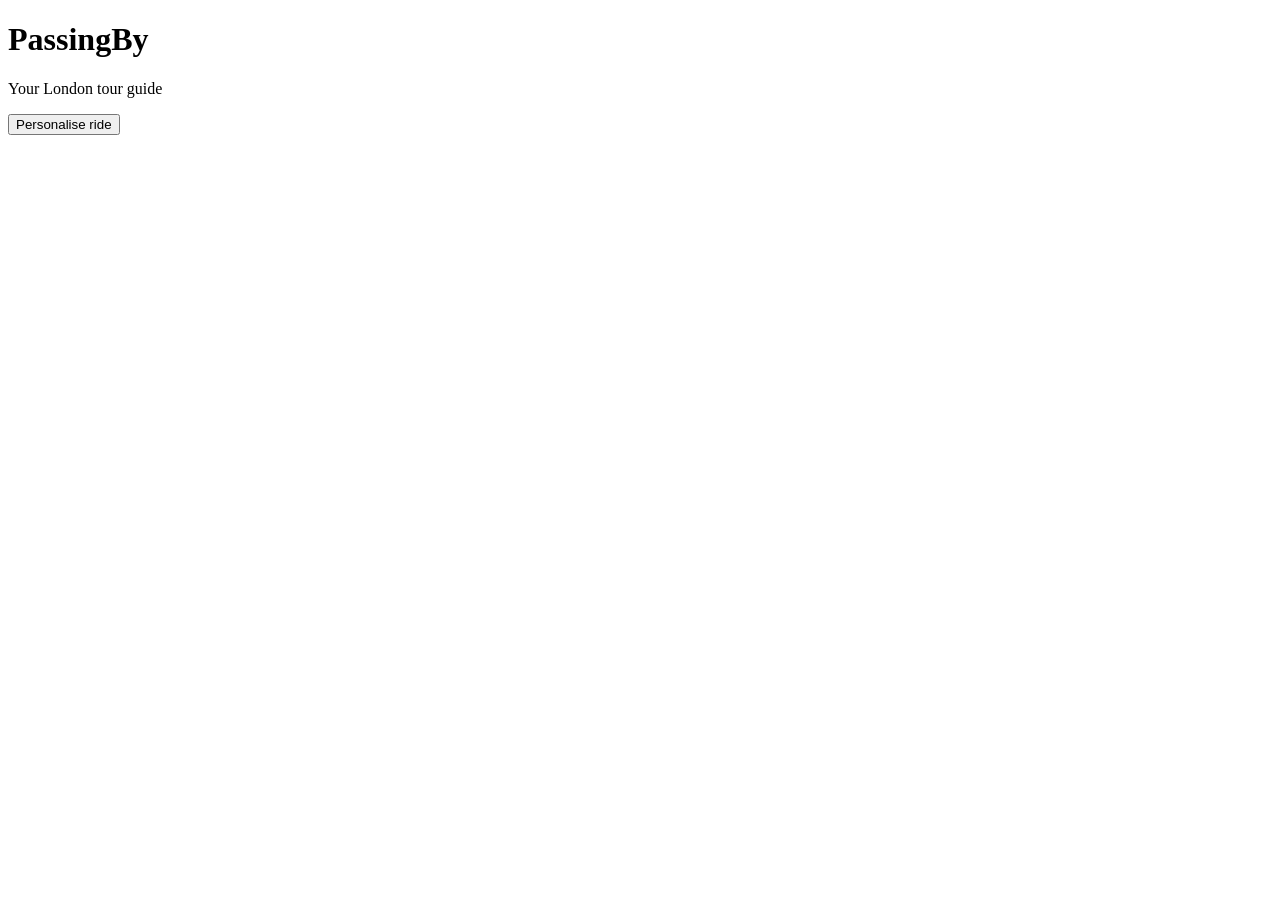
==== App/Web_App/templates/mobile/index.html @ d5410555 "Replace old prototype with new mobile Web App - Remove old desktop interface (templates/index.html, " ====
<!DOCTYPE html>
<html lang="en">

<head>
    <meta charset="UTF-8">
    <meta name="viewport" content="width=device-width, initial-scale=1.0, maximum-scale=1.0, user-scalable=no">
    <meta name="apple-mobile-web-app-capable" content="yes">
    <meta name="apple-mobile-web-app-status-bar-style" content="black-translucent">
    <meta name="theme-color" content="#1a1a1a">
    <title>Alfie Tour Guide</title>
    <link rel="stylesheet" href="/static/mobile/css/style.css?v=7">
</head>

<body>
    <div class="screen landing-screen">
        <!-- Map Preview Background -->
        <div class="map-preview"></div>

        <!-- Top Branding -->
        <div class="top-brand">
            <h1>PassingBy</h1>
            <p class="tagline">Your London tour guide</p>
        </div>

        <!-- Bottom CTA Card -->
        <div class="cta-card">
            <div class="glass-card">
                <button class="btn btn-primary btn-large" onclick="startTour()">
                    Personalise ride
                </button>
            </div>
        </div>
    </div>

    <script>
        // Navigation
        function startTour() {
            window.location.href = '/mobile/destination';
        }

        // Haptic feedback (iOS)
        const btn = document.querySelector('.btn-primary');
        if (btn) {
            btn.addEventListener('touchstart', function () {
                if (navigator.vibrate) {
                    navigator.vibrate(10);
                }
            });
        }
    </script>
</body>

</html>
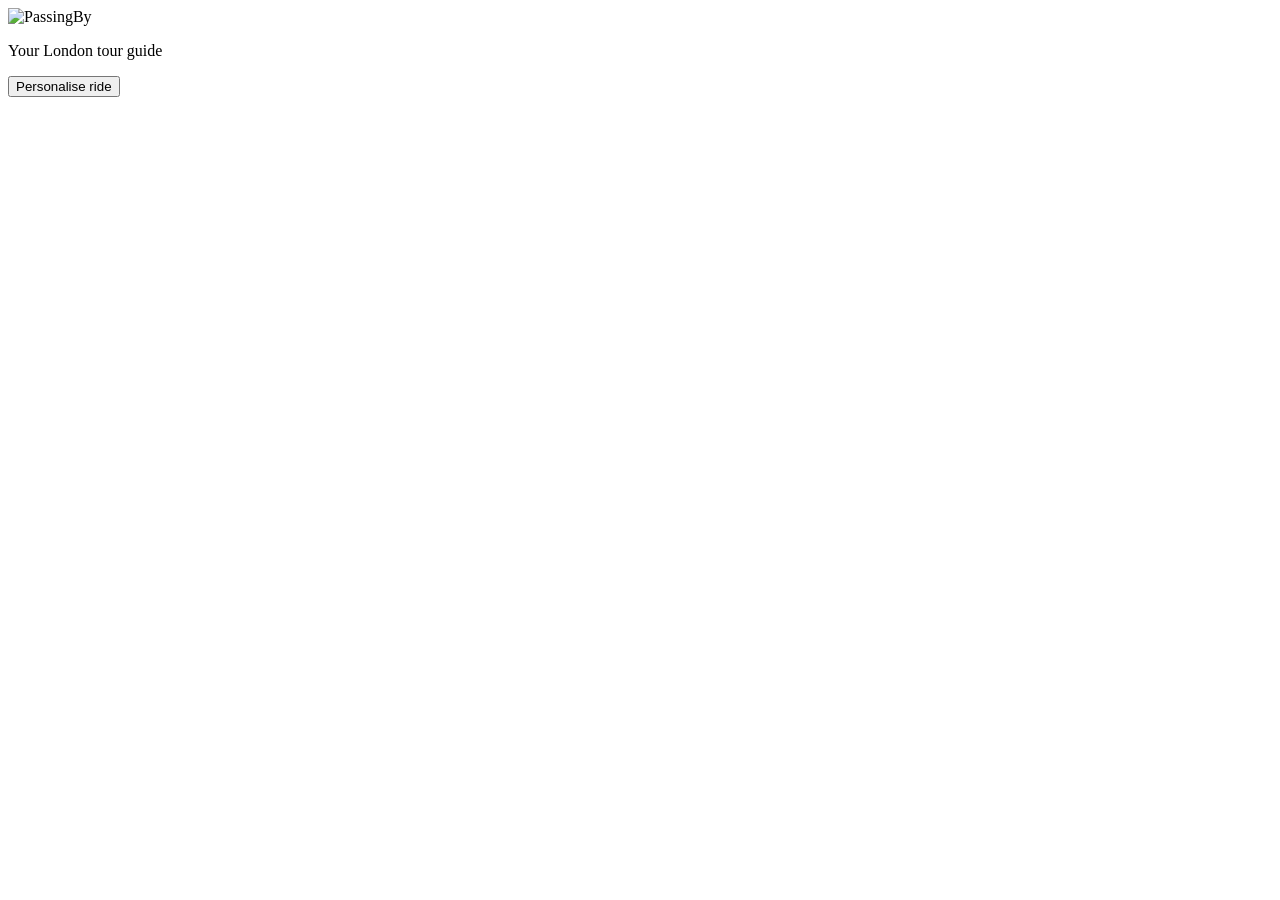
==== commit 45696be2: "Replace PassingBy text with logo on landing page - Added logo image to static assets - Replaced text" ====
--- a/App/Web_App/templates/mobile/index.html
+++ b/App/Web_App/templates/mobile/index.html
@@ -18,7 +18,7 @@
 
         <!-- Top Branding -->
         <div class="top-brand">
-            <h1>PassingBy</h1>
+            <img src="/static/mobile/images/logo.png" alt="PassingBy" class="logo">
             <p class="tagline">Your London tour guide</p>
         </div>
 
